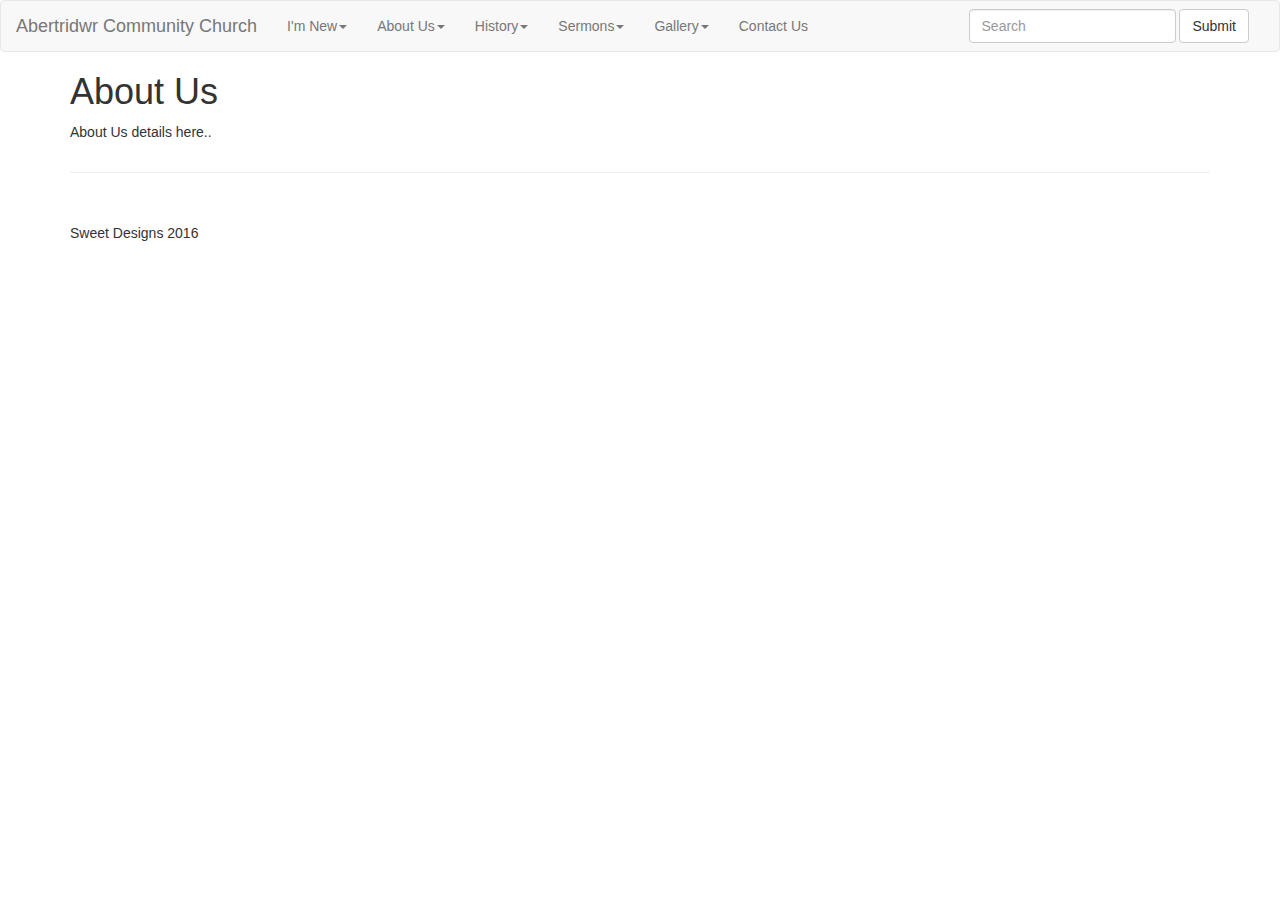
==== aboutus.html @ 211f9009 "Basic page templates added" ====
<!DOCTYPE html>
<html lang="en">

<head>

    <meta charset="utf-8">
    <meta http-equiv="X-UA-Compatible" content="IE=edge">
    <meta name="viewport" content="width=device-width, initial-scale=1">
    <meta name="description" content="">
    <meta name="author" content="">

    <title>Full Slider - Start Bootstrap Template</title>

    <!-- Bootstrap Core CSS -->
    <link href="css/bootstrap.min.css" rel="stylesheet">

    <!-- Custom CSS -->
    <link href="css/full-slider.css" rel="stylesheet">

    <!-- HTML5 Shim and Respond.js IE8 support of HTML5 elements and media queries -->
    <!-- WARNING: Respond.js doesn't work if you view the page via file:// -->
    <!--[if lt IE 9]>
        <script src="https://oss.maxcdn.com/libs/html5shiv/3.7.0/html5shiv.js"></script>
        <script src="https://oss.maxcdn.com/libs/respond.js/1.4.2/respond.min.js"></script>
    <![endif]-->

</head>

<body>

    <!-- Navigation -->

    <nav class="navbar navbar-default">
  <div class="container-fluid">
    <!-- Brand and toggle get grouped for better mobile display -->
    <div class="navbar-header">
      <button type="button" class="navbar-toggle collapsed" data-toggle="collapse" data-target="#bs-example-navbar-collapse-1" aria-expanded="false">
        <span class="sr-only">Toggle navigation</span>
        <span class="icon-bar"></span>
        <span class="icon-bar"></span>
        <span class="icon-bar"></span>
      </button>
      <a class="navbar-brand" href="index.html">Abertridwr Community Church</a>
    </div>

    <!-- Collect the nav links, forms, and other content for toggling -->
    <div class="collapse navbar-collapse" id="bs-example-navbar-collapse-1">
      <ul class="nav navbar-nav">
        <li class="dropdown">
          <a href="#" class="dropdown-toggle" data-toggle="dropdown" role="button" aria-haspopup="true" aria-expanded="false">I'm New<span class="caret"></span></a>
          <ul class="dropdown-menu">
            <li><a href="#">Action</a></li>
            <li><a href="#">Another action</a></li>
            <li><a href="#">Something else here</a></li>
            <li role="separator" class="divider"></li>
            <li><a href="#">Separated link</a></li>
            <li role="separator" class="divider"></li>
            <li><a href="#">One more separated link</a></li>
          </ul>
        </li>
      </ul>

      <ul class="nav navbar-nav">
        <li class="dropdown">
          <a href="#" class="dropdown-toggle" data-toggle="dropdown" role="button" aria-haspopup="true" aria-expanded="false">About Us<span class="caret"></span></a>
          <ul class="dropdown-menu">
            <li><a href="#">Action</a></li>
            <li><a href="#">Another action</a></li>
            <li><a href="#">Something else here</a></li>
            <li role="separator" class="divider"></li>
            <li><a href="#">Separated link</a></li>
            <li role="separator" class="divider"></li>
            <li><a href="#">One more separated link</a></li>
          </ul>
        </li>
      </ul>

       <ul class="nav navbar-nav">
        <li class="dropdown">
          <a href="#" class="dropdown-toggle" data-toggle="dropdown" role="button" aria-haspopup="true" aria-expanded="false">History<span class="caret"></span></a>
          <ul class="dropdown-menu">
            <li><a href="#">Action</a></li>
            <li><a href="#">Another action</a></li>
            <li><a href="#">Something else here</a></li>
            <li role="separator" class="divider"></li>
            <li><a href="#">Separated link</a></li>
            <li role="separator" class="divider"></li>
            <li><a href="#">One more separated link</a></li>
          </ul>
        </li>
      </ul>

       <ul class="nav navbar-nav">
        <li class="dropdown">
          <a href="#" class="dropdown-toggle" data-toggle="dropdown" role="button" aria-haspopup="true" aria-expanded="false">Sermons<span class="caret"></span></a>
          <ul class="dropdown-menu">
            <li><a href="#">Action</a></li>
            <li><a href="#">Another action</a></li>
            <li><a href="#">Something else here</a></li>
            <li role="separator" class="divider"></li>
            <li><a href="#">Separated link</a></li>
            <li role="separator" class="divider"></li>
            <li><a href="#">One more separated link</a></li>
          </ul>
        </li>
      </ul>

       <ul class="nav navbar-nav">
        <li class="dropdown">
          <a href="#" class="dropdown-toggle" data-toggle="dropdown" role="button" aria-haspopup="true" aria-expanded="false">Gallery<span class="caret"></span></a>
          <ul class="dropdown-menu">
            <li><a href="#">Action</a></li>
            <li><a href="#">Another action</a></li>
            <li><a href="#">Something else here</a></li>
            <li role="separator" class="divider"></li>
            <li><a href="#">Separated link</a></li>
            <li role="separator" class="divider"></li>
            <li><a href="#">One more separated link</a></li>
          </ul>
        </li>
      </ul>

      <ul class="nav navbar-nav">
        <li><a href="contactus.html">Contact Us</a></li>
      </ul>

        <ul class="navbar-nav navbar-right">
            <form class="navbar-form" role="search">
            <div class="form-group">
              <input type="text" class="form-control" placeholder="Search">
            </div>
            <button type="submit" class="btn btn-default">Submit</button>
      </form>
        </ul>
      
        </li>
      </ul>
    </div><!-- /.navbar-collapse -->
  </div><!-- /.container-fluid -->
</nav>


    <!-- Page Content -->
    <div class="container">

        <div class="row">
            <div class="col-lg-12">
                <h1>About Us</h1>
                <p>About Us details here..</p>
            </div>
        </div>

        <hr>

        <!-- Footer -->
        <footer>
            <div class="row">
                <div class="col-lg-12">
                    <p>Sweet Designs 2016</p>
                </div>
            </div>
            <!-- /.row -->
        </footer>

    </div>
    <!-- /.container -->

    <!-- jQuery -->
    <script src="js/jquery.js"></script>

    <!-- Bootstrap Core JavaScript -->
    <script src="js/bootstrap.min.js"></script>


</body>

</html>
---- css/full-slider.css ----
/*!
 * Start Bootstrap - Full Slider HTML Template (http://startbootstrap.com)
 * Code licensed under the Apache License v2.0.
 * For details, see http://www.apache.org/licenses/LICENSE-2.0.
 */

html,
body {
    height: 100%;
}

.carousel,
.item,
.active {
    height: 100%;
}

.carousel-inner {
    height: 100%;
}

/* Background images are set within the HTML using inline CSS, not here */

.fill {
    width: 100%;
    height: 100%;
    background-position: center;
    -webkit-background-size: cover;
    -moz-background-size: cover;
    background-size: cover;
    -o-background-size: cover;
}

footer {
    margin: 50px 0;
}

.navbar {
    margin-bottom: 0px;
}
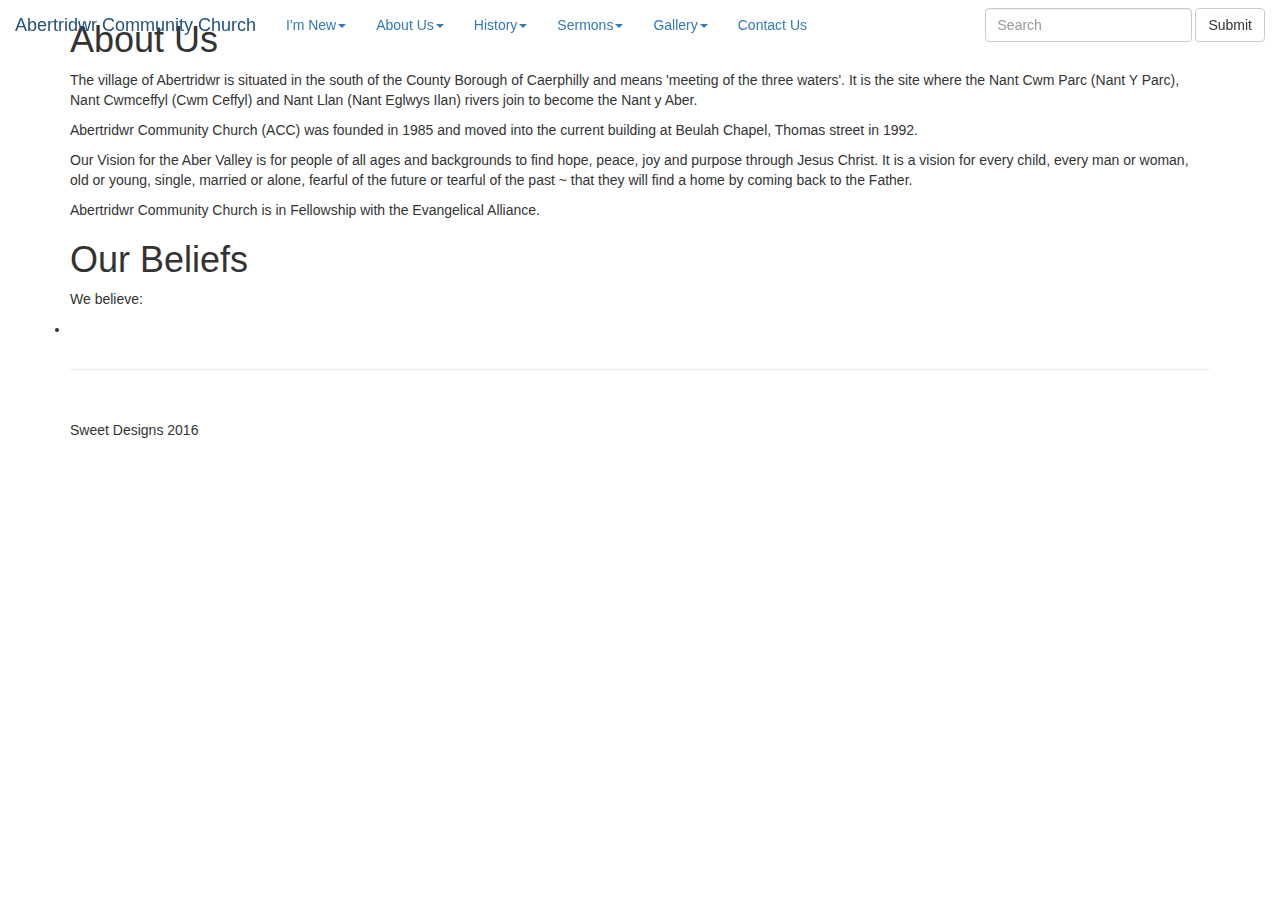
==== commit f20c5f10: "20-03-16 testing" ====
--- a/aboutus.html
+++ b/aboutus.html
@@ -30,7 +30,7 @@
 
     <!-- Navigation -->
 
-    <nav class="navbar navbar-default">
+    <nav class="navbar navbar-defaul navbar-fixed-top">
   <div class="container-fluid">
     <!-- Brand and toggle get grouped for better mobile display -->
     <div class="navbar-header">
@@ -49,13 +49,13 @@
         <li class="dropdown">
           <a href="#" class="dropdown-toggle" data-toggle="dropdown" role="button" aria-haspopup="true" aria-expanded="false">I'm New<span class="caret"></span></a>
           <ul class="dropdown-menu">
-            <li><a href="#">Action</a></li>
-            <li><a href="#">Another action</a></li>
-            <li><a href="#">Something else here</a></li>
-            <li role="separator" class="divider"></li>
-            <li><a href="#">Separated link</a></li>
-            <li role="separator" class="divider"></li>
-            <li><a href="#">One more separated link</a></li>
+            <li><a href="imnew.html">Action</a></li>
+            <li><a href="imnew.html">Another action</a></li>
+            <li><a href="imnew.html">Something else here</a></li>
+            <li role="separator" class="divider"></li>
+            <li><a href="imnew.html">Separated link</a></li>
+            <li role="separator" class="divider"></li>
+            <li><a href="imnew.html">One more separated link</a></li>
           </ul>
         </li>
       </ul>
@@ -64,13 +64,13 @@
         <li class="dropdown">
           <a href="#" class="dropdown-toggle" data-toggle="dropdown" role="button" aria-haspopup="true" aria-expanded="false">About Us<span class="caret"></span></a>
           <ul class="dropdown-menu">
-            <li><a href="#">Action</a></li>
-            <li><a href="#">Another action</a></li>
-            <li><a href="#">Something else here</a></li>
-            <li role="separator" class="divider"></li>
-            <li><a href="#">Separated link</a></li>
-            <li role="separator" class="divider"></li>
-            <li><a href="#">One more separated link</a></li>
+            <li><a href="aboutus.html">Action</a></li>
+            <li><a href="aboutus.html">Another action</a></li>
+            <li><a href="aboutus.html">Something else here</a></li>
+            <li role="separator" class="divider"></li>
+            <li><a href="aboutus.html">Separated link</a></li>
+            <li role="separator" class="divider"></li>
+            <li><a href="aboutus.html">One more separated link</a></li>
           </ul>
         </li>
       </ul>
@@ -79,13 +79,13 @@
         <li class="dropdown">
           <a href="#" class="dropdown-toggle" data-toggle="dropdown" role="button" aria-haspopup="true" aria-expanded="false">History<span class="caret"></span></a>
           <ul class="dropdown-menu">
-            <li><a href="#">Action</a></li>
-            <li><a href="#">Another action</a></li>
-            <li><a href="#">Something else here</a></li>
-            <li role="separator" class="divider"></li>
-            <li><a href="#">Separated link</a></li>
-            <li role="separator" class="divider"></li>
-            <li><a href="#">One more separated link</a></li>
+            <li><a href="history.html">Action</a></li>
+            <li><a href="history.html">Another action</a></li>
+            <li><a href="history.html">Something else here</a></li>
+            <li role="separator" class="divider"></li>
+            <li><a href="history.html">Separated link</a></li>
+            <li role="separator" class="divider"></li>
+            <li><a href="history.html">One more separated link</a></li>
           </ul>
         </li>
       </ul>
@@ -94,13 +94,13 @@
         <li class="dropdown">
           <a href="#" class="dropdown-toggle" data-toggle="dropdown" role="button" aria-haspopup="true" aria-expanded="false">Sermons<span class="caret"></span></a>
           <ul class="dropdown-menu">
-            <li><a href="#">Action</a></li>
-            <li><a href="#">Another action</a></li>
-            <li><a href="#">Something else here</a></li>
-            <li role="separator" class="divider"></li>
-            <li><a href="#">Separated link</a></li>
-            <li role="separator" class="divider"></li>
-            <li><a href="#">One more separated link</a></li>
+            <li><a href="sermons.html">Action</a></li>
+            <li><a href="sermons.html">Another action</a></li>
+            <li><a href="sermons.html">Something else here</a></li>
+            <li role="separator" class="divider"></li>
+            <li><a href="sermons.html">Separated link</a></li>
+            <li role="separator" class="divider"></li>
+            <li><a href="sermons.html">One more separated link</a></li>
           </ul>
         </li>
       </ul>
@@ -109,13 +109,13 @@
         <li class="dropdown">
           <a href="#" class="dropdown-toggle" data-toggle="dropdown" role="button" aria-haspopup="true" aria-expanded="false">Gallery<span class="caret"></span></a>
           <ul class="dropdown-menu">
-            <li><a href="#">Action</a></li>
-            <li><a href="#">Another action</a></li>
-            <li><a href="#">Something else here</a></li>
-            <li role="separator" class="divider"></li>
-            <li><a href="#">Separated link</a></li>
-            <li role="separator" class="divider"></li>
-            <li><a href="#">One more separated link</a></li>
+            <li><a href="gallery.html">Action</a></li>
+            <li><a href="gallery.html">Another action</a></li>
+            <li><a href="gallery.html">Something else here</a></li>
+            <li role="separator" class="divider"></li>
+            <li><a href="gallery.html">Separated link</a></li>
+            <li role="separator" class="divider"></li>
+            <li><a href="gallery.html">One more separated link</a></li>
           </ul>
         </li>
       </ul>
@@ -145,8 +145,35 @@
 
         <div class="row">
             <div class="col-lg-12">
-                <h1>About Us</h1>
-                <p>About Us details here..</p>
+                <h1>
+                About Us
+                </h1>
+
+                <p>
+                The village of Abertridwr is situated in the south of the County Borough of Caerphilly and means 'meeting of the three waters'. It is the site where the Nant Cwm Parc (Nant Y Parc), Nant Cwmceffyl (Cwm Ceffyl) and Nant Llan (Nant Eglwys Ilan) rivers join to become the Nant y Aber.
+                </p>
+
+                <p>
+                Abertridwr Community Church (ACC) was founded in 1985 and moved into the current building at Beulah Chapel, Thomas street in 1992.
+                </p>
+
+                <p>
+                Our Vision for the Aber Valley is for people of all ages and backgrounds to find hope, peace, joy and purpose through Jesus Christ. It is a vision for every child, every man or woman, old or young, single, married or alone, fearful of the future or tearful of the past ~ that they will find a home by coming back to the Father.
+                </p>
+
+                <p>
+                Abertridwr Community Church is in Fellowship with the Evangelical Alliance.
+                </p>
+
+                <h1>
+                Our Beliefs
+                </h1>
+                <p>
+                We believe:
+                  <li>
+
+                  </li>
+                </p>
             </div>
         </div>
 
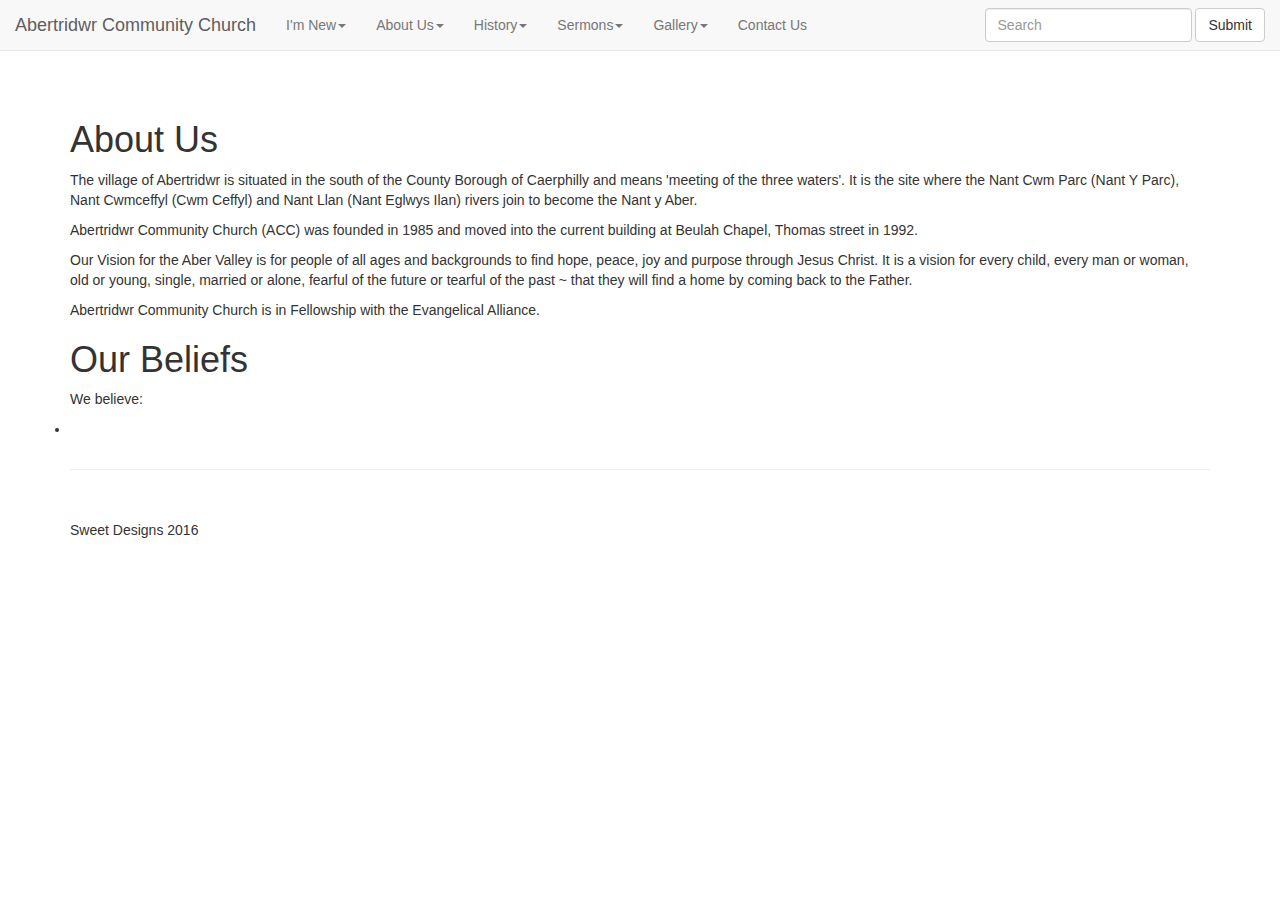
==== commit 5ab9c20b: "Navbar overlap fixed" ====
--- a/aboutus.html
+++ b/aboutus.html
@@ -30,7 +30,7 @@
 
     <!-- Navigation -->
 
-    <nav class="navbar navbar-defaul navbar-fixed-top">
+    <nav class="navbar navbar-default navbar-fixed-top">
   <div class="container-fluid">
     <!-- Brand and toggle get grouped for better mobile display -->
     <div class="navbar-header">
--- a/css/full-slider.css
+++ b/css/full-slider.css
@@ -7,6 +7,7 @@
 html,
 body {
     height: 100%;
+    padding-top: 50px;
 }
 
 .carousel,
@@ -37,4 +38,5 @@
 
 .navbar {
     margin-bottom: 0px;
-}+}
+
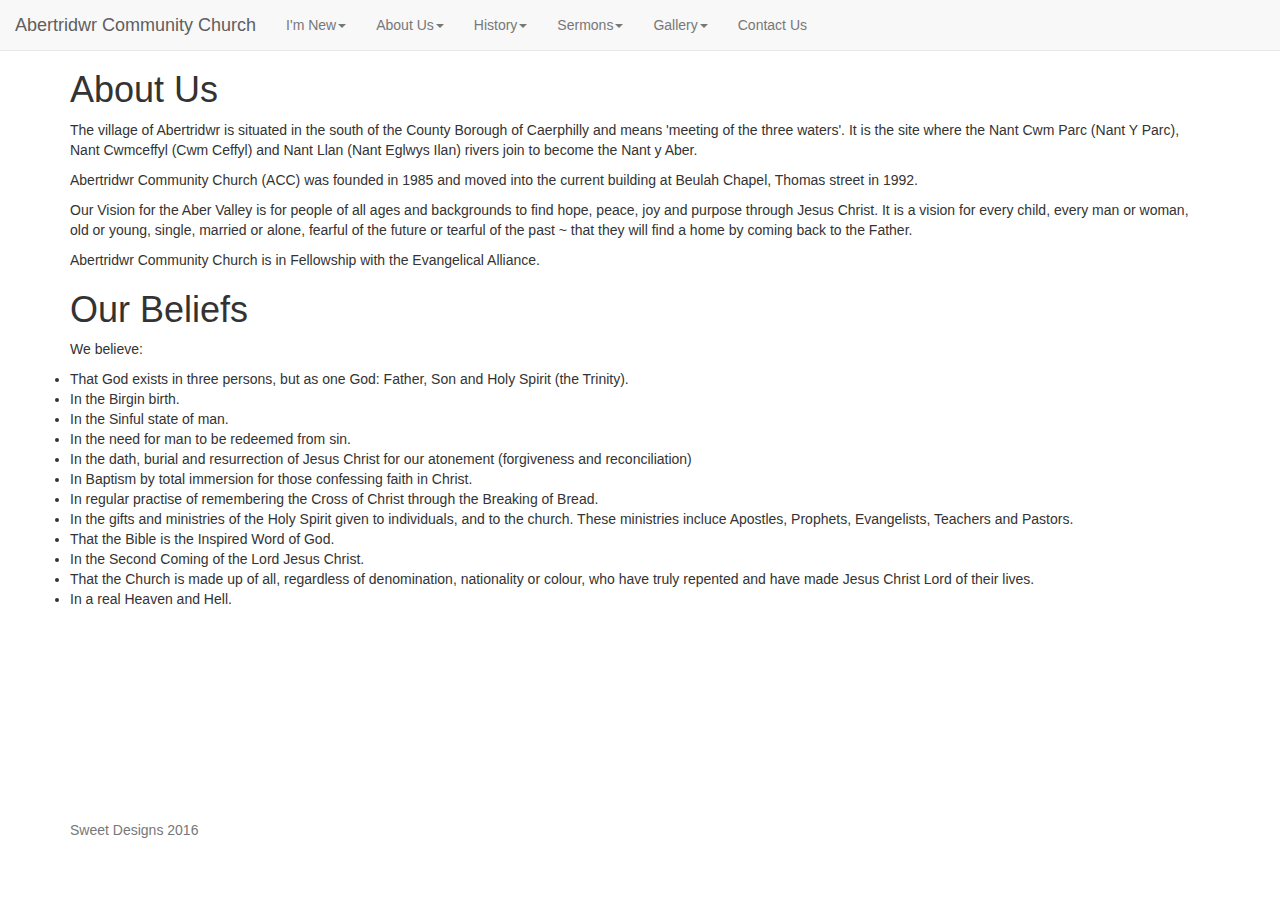
==== commit a7e97abe: "03-04-16 update" ====
--- a/aboutus.html
+++ b/aboutus.html
@@ -49,8 +49,8 @@
         <li class="dropdown">
           <a href="#" class="dropdown-toggle" data-toggle="dropdown" role="button" aria-haspopup="true" aria-expanded="false">I'm New<span class="caret"></span></a>
           <ul class="dropdown-menu">
-            <li><a href="imnew.html">Action</a></li>
-            <li><a href="imnew.html">Another action</a></li>
+            <li><a href="imnew.html">I'm New</a></li>
+            <li><a href="imnew.html#meetingtimes">Meeting Times</a></li>
             <li><a href="imnew.html">Something else here</a></li>
             <li role="separator" class="divider"></li>
             <li><a href="imnew.html">Separated link</a></li>
@@ -64,8 +64,8 @@
         <li class="dropdown">
           <a href="#" class="dropdown-toggle" data-toggle="dropdown" role="button" aria-haspopup="true" aria-expanded="false">About Us<span class="caret"></span></a>
           <ul class="dropdown-menu">
-            <li><a href="aboutus.html">Action</a></li>
-            <li><a href="aboutus.html">Another action</a></li>
+            <li><a href="aboutus.html">About Us</a></li>
+            <li><a href="aboutus.html#ourbeliefs">Our Beliefs</a></li>
             <li><a href="aboutus.html">Something else here</a></li>
             <li role="separator" class="divider"></li>
             <li><a href="aboutus.html">Separated link</a></li>
@@ -79,7 +79,7 @@
         <li class="dropdown">
           <a href="#" class="dropdown-toggle" data-toggle="dropdown" role="button" aria-haspopup="true" aria-expanded="false">History<span class="caret"></span></a>
           <ul class="dropdown-menu">
-            <li><a href="history.html">Action</a></li>
+            <li><a href="history.html">History</a></li>
             <li><a href="history.html">Another action</a></li>
             <li><a href="history.html">Something else here</a></li>
             <li role="separator" class="divider"></li>
@@ -124,14 +124,14 @@
         <li><a href="contactus.html">Contact Us</a></li>
       </ul>
 
-        <ul class="navbar-nav navbar-right">
+      <!--  <ul class="navbar-nav navbar-right">
             <form class="navbar-form" role="search">
             <div class="form-group">
               <input type="text" class="form-control" placeholder="Search">
             </div>
             <button type="submit" class="btn btn-default">Submit</button>
       </form>
-        </ul>
+        </ul> -->
       
         </li>
       </ul>
@@ -165,13 +165,60 @@
                 Abertridwr Community Church is in Fellowship with the Evangelical Alliance.
                 </p>
 
+                <div id="ourbeliefs">
                 <h1>
                 Our Beliefs
                 </h1>
+
                 <p>
                 We believe:
-                  <li>
-
+
+                  <li>
+                  That God exists in three persons, but as one God: Father, Son and Holy Spirit (the Trinity).
+                  </li>
+
+                  <li>
+                  In the Birgin birth.
+                  </li>
+
+                  <li>
+                  In the Sinful state of man.
+                  </li>
+
+                  <li>
+                  In the need for man to be redeemed from sin.
+                  </li>
+
+                  <li>
+                  In the dath, burial and resurrection of Jesus Christ for our atonement (forgiveness and reconciliation)
+                  </li>
+
+                  <li>
+                  In Baptism by total immersion for those confessing faith in Christ.
+                  </li>
+
+                  <li>
+                  In regular practise of remembering the Cross of Christ through the Breaking of Bread.
+                  </li>
+
+                  <li>
+                  In the gifts and ministries of the Holy Spirit given to individuals, and to the church. These ministries incluce Apostles, Prophets, Evangelists, Teachers and Pastors.
+                  </li>
+
+                  <li>
+                  That the Bible is the Inspired Word of God.
+                  </li>
+
+                  <li>
+                  In the Second Coming of the Lord Jesus Christ.
+                  </li>
+
+                  <li>
+                  That the Church is made up of all, regardless of denomination, nationality or colour, who have truly repented and have made Jesus Christ Lord of their lives.
+                  </li>
+
+                  <li>
+                  In a real Heaven and Hell.
                   </li>
                 </p>
             </div>
@@ -180,14 +227,11 @@
         <hr>
 
         <!-- Footer -->
-        <footer>
-            <div class="row">
-                <div class="col-lg-12">
-                    <p>Sweet Designs 2016</p>
-                </div>
-            </div>
-            <!-- /.row -->
-        </footer>
+    <footer class="footer">
+      <div class="container">
+        <p class="text-muted">Sweet Designs 2016</p>
+      </div>
+    </footer>
 
     </div>
     <!-- /.container -->
--- a/css/full-slider.css
+++ b/css/full-slider.css
@@ -7,7 +7,7 @@
 html,
 body {
     height: 100%;
-    padding-top: 50px;
+    padding-top: 25px;
 }
 
 .carousel,
@@ -36,7 +36,73 @@
     margin: 50px 0;
 }
 
-.navbar {
+/*.navbar {
     margin-bottom: 0px;
+    max-height: none;
 }
 
+.form-control {
+    width:100%;
+}*/
+
+.navbar-form {
+    max-width: 100%;
+   /* padding:initial;*/
+}
+
+
+/* footer styles
+-------------------------------------------------- */
+html {
+  height: 100%;
+}
+body {
+  height:100%;
+}
+.footer {
+  position: absolute;
+  bottom: 0;
+  left:0;
+  width: 100%;
+}
+
+
+/* Responsive Style */
+
+@media (min-width: 1200px) {
+  .visible-lg-block {
+    display: block !important;
+  }
+}
+@media (min-width: 1200px) {
+  .visible-lg-inline {
+    display: inline !important;
+  }
+}
+@media (min-width: 1200px) {
+  .visible-lg-inline-block {
+    display: inline-block !important;
+  }
+}
+@media (max-width: 767px) {
+  .hidden-xs {
+    display: none !important;
+
+  }
+}
+@media (min-width: 768px) and (max-width: 991px) {
+  .hidden-sm {
+    display: none !important;}
+    .navbar-nav>li>a {
+    padding:15px 7px;
+  }
+}
+@media (min-width: 992px) and (max-width: 1199px) {
+  .hidden-md {
+    display: none !important;
+  }
+}
+@media (min-width: 1200px) {
+  .hidden-lg {
+    display: none !important;
+  }